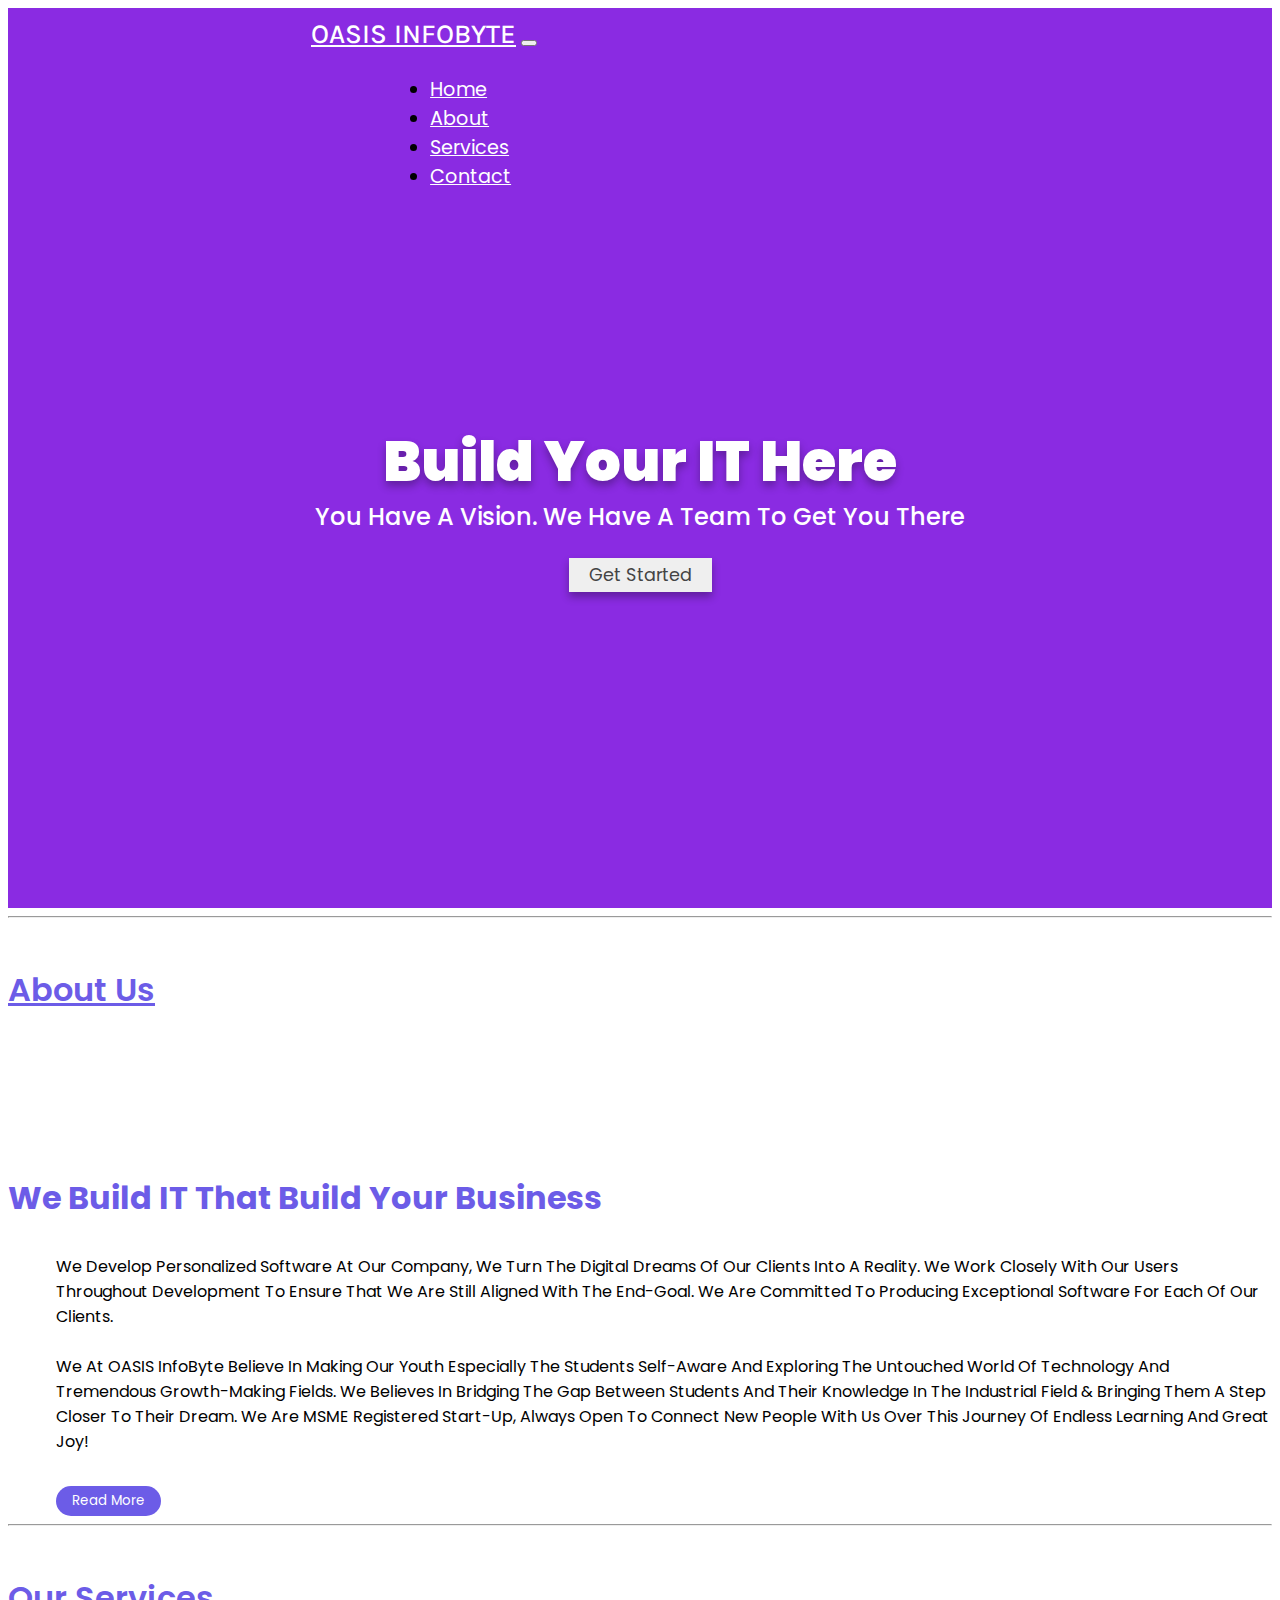
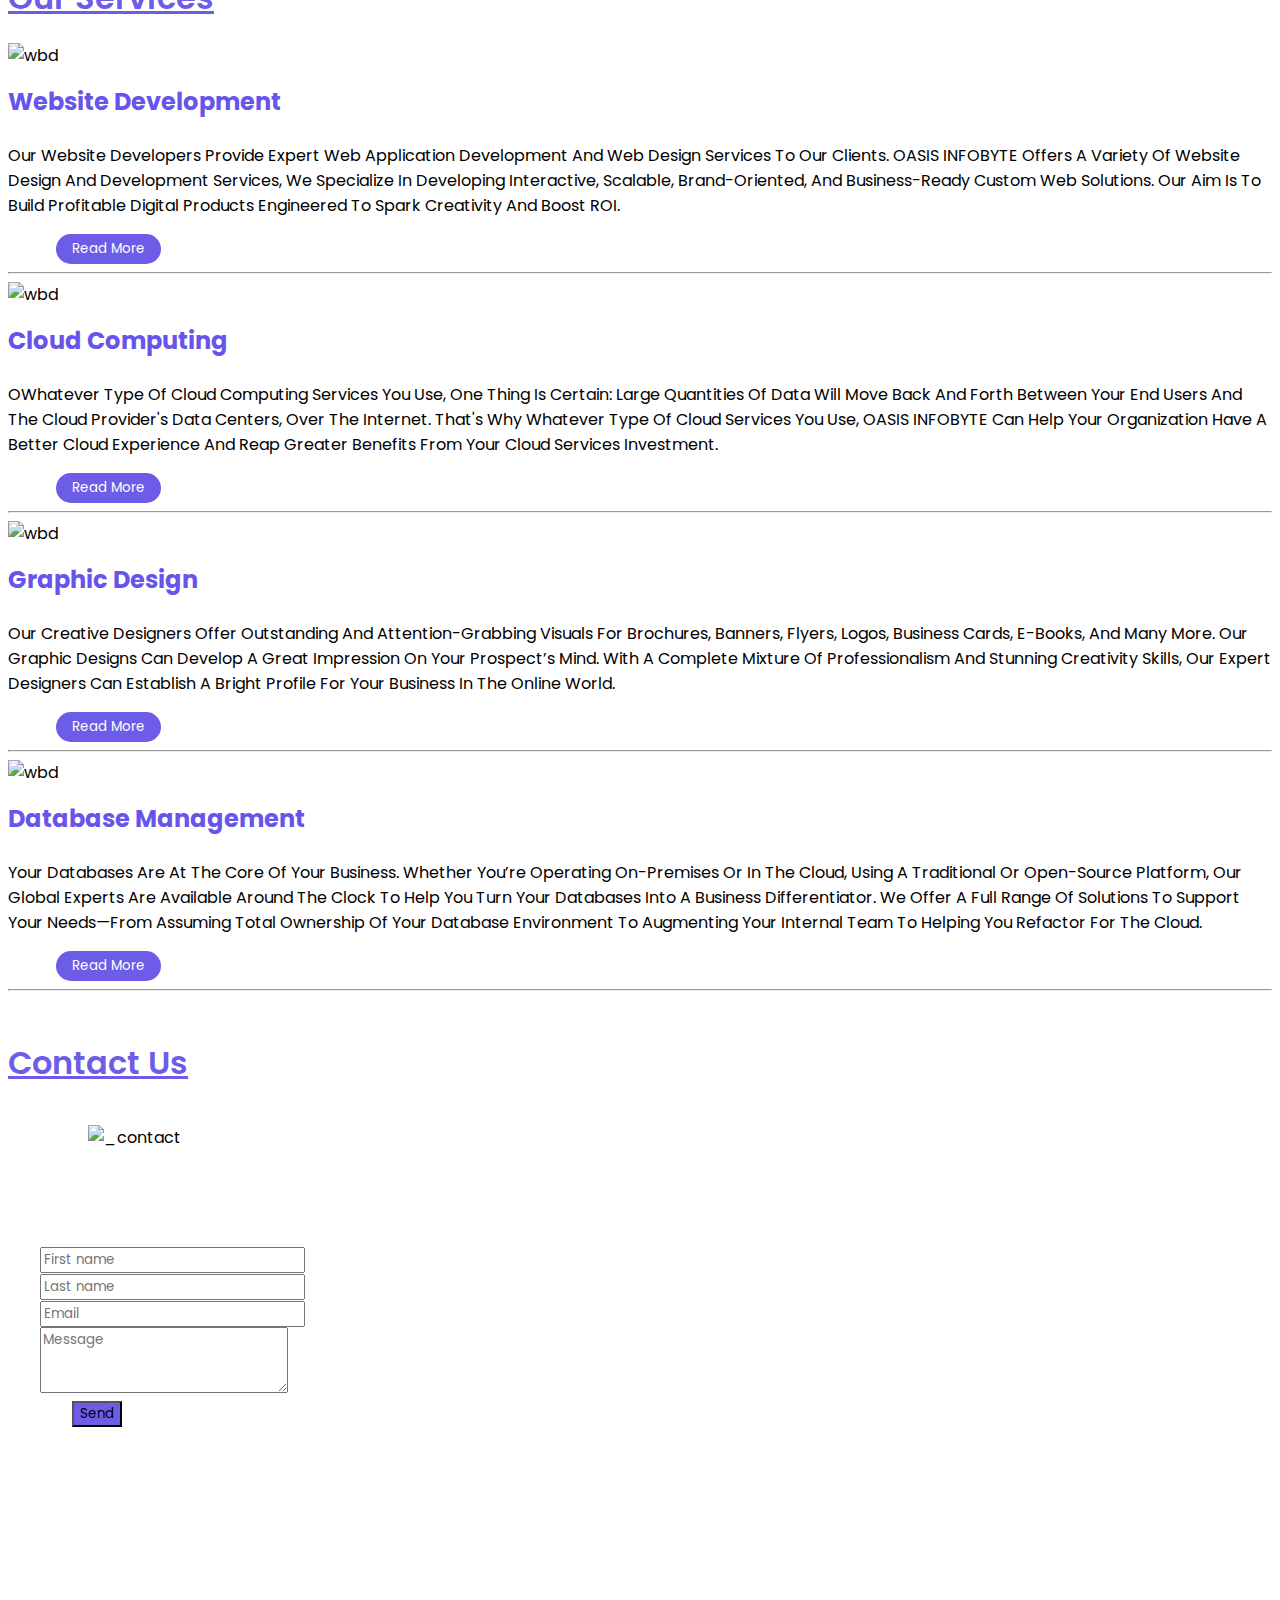
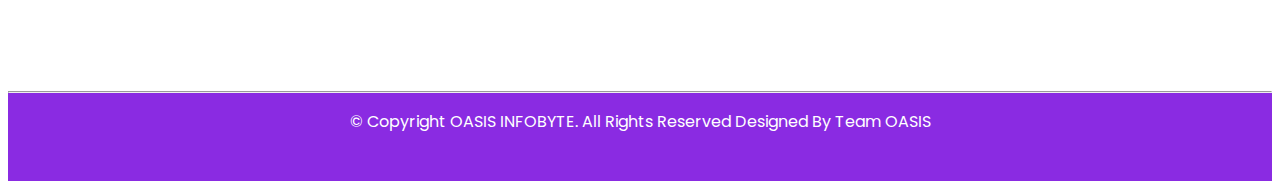
==== Landing Page/index.html @ d700aa41 "Add files via upload" ====
<!doctype html>
<html lang="en">

<head>
    <meta charset="utf-8">
    <meta name="viewport" content="width=device-width, initial-scale=1">

    <title>Oasis Infobyte</title>
    <link href="https://cdn.jsdelivr.net/npm/bootstrap@5.2.0/dist/css/bootstrap.min.css" rel="stylesheet"
        integrity="sha384-gH2yIJqKdNHPEq0n4Mqa/HGKIhSkIHeL5AyhkYV8i59U5AR6csBvApHHNl/vI1Bx" crossorigin="anonymous">
    <link rel="stylesheet" href="style.css">
    <script src="https://kit.fontawesome.com/f6df390c4e.js" crossorigin="anonymous"></script>
</head>

<body>
    <!--Navbar  -->
    <div class="homepage" id="home">
        <nav class="navbar navbar-expand-lg">
            <div class="container-fluid">
                <a class="navbar-brand logo-name" href="#"><i class="fa-solid fa-chart-pie"></i> OASIS INFOBYTE</a>
                <button class="navbar-toggler" type="button" data-bs-toggle="collapse"
                    data-bs-target="#navbarNavDropdown" aria-controls="navbarNavDropdown" aria-expanded="false"
                    aria-label="Toggle navigation">
                    <i class="fa-solid fa-bars"></i>
                </button>
                <div class="collapse navbar-collapse" id="navbarNavDropdown">
                    <ul class="navbar-nav">
                        <li class="nav-item">
                            <a class="nav-link px-3" aria-current="page" href="#home">Home</a>
                        </li>
                        <li class="nav-item">
                            <a class="nav-link px-3" href="#about">About</a>
                        </li>
                        <li class="nav-item">
                            <a class="nav-link px-3" href="#services">Services</a>
                        </li>


                        <li class="nav-item">
                            <a class="nav-link px-3" href="#contact">Contact</a>
                        </li>



                    </ul>
                </div>
            </div>
        </nav>
        <div class="tagline">
            <p class="p1">Build Your IT Here</p> <br>
            <p class="p2">You Have A Vision. We Have A Team To Get You There</p>
            <button type="button" class="getstart">Get Started</button>
        </div>
        <div class="chat">
            <a href="https://oasisinfobyte.com/#" class="text-white"><i class="fa-solid fa-comment-dots"></i></a>
        </div>
    </div>
    <hr>
    <div class="about" id="about">
        <h1 class="about-h1 text-center">About Us</h1>
        <div class="contanier">
            <div class="row">
                <div class="col">
                    <p class=" about-p text-center">We Build IT That Build Your Business</p>
                    <p class="about-txt">We Develop Personalized Software At Our Company, We Turn The Digital Dreams Of
                        Our Clients Into A Reality. We Work Closely With Our Users Throughout Development To Ensure That
                        We Are Still Aligned With The End-Goal. We Are Committed To Producing Exceptional Software For
                        Each Of Our Clients.
                        <br><br>
                        We At OASIS InfoByte Believe In Making Our Youth Especially The Students Self-Aware And
                        Exploring The Untouched World Of Technology And Tremendous Growth-Making Fields. We Believes In
                        Bridging The Gap Between Students And Their Knowledge In The Industrial Field & Bringing Them A
                        Step Closer To Their Dream. We Are MSME Registered Start-Up, Always Open To Connect New People
                        With Us Over This Journey Of Endless Learning And Great Joy!


                    </p>
                    <div class="button">
                        <button type="button" class="about-btn">Read More</button>
                    </div>

                </div>

            </div>
        </div>
    </div>
    <hr>
    <div class="services" id="services">
        <div class="container">
            <h1 class="about-h1 text-center">Our Services</h1>
            <div class="row">
                <div class="col">
                    <img src="https://img.freepik.com/free-vector/web-developers-courses-computer-programming-web-design-script-coding-study-computer-science-student-learning-interface-structure-components_335657-1161.jpg?w=2000" class="wbd" alt="wbd">
                </div>

                <div class="col">
                    <p class=" services-p text-center">Website Development</p>

                    Our Website Developers Provide Expert Web Application Development And Web Design Services To Our
                    Clients. OASIS INFOBYTE Offers A Variety Of Website Design And Development Services, We Specialize
                    In Developing Interactive, Scalable, Brand-Oriented, And Business-Ready Custom Web Solutions. Our
                    Aim Is To Build Profitable Digital Products Engineered To Spark Creativity And Boost ROI. <br>
                    <div class="button">
                        <button type="button" class="about-btn">Read More</button>
                    </div>
                </div>
            </div>
            <hr>
            <div class="row">
                <div class="col">
                    <img src="https://img.freepik.com/free-vector/cloud-computing-security-abstract-concept-illustration_335657-2105.jpg?w=2000" class="wbd" alt="wbd">
                </div>
                <div class="col">
                    <p class=" services-p text-center">Cloud Computing</p>

                    OWhatever Type Of Cloud Computing Services You Use, One Thing Is Certain: Large Quantities Of Data
                    Will Move Back And Forth Between Your End Users And The Cloud Provider's Data Centers, Over The
                    Internet. That's Why Whatever Type Of Cloud Services You Use, OASIS INFOBYTE Can Help Your
                    Organization Have A Better Cloud Experience And Reap Greater Benefits From Your Cloud Services
                    Investment.<br>
                    <div class="button">
                        <button type="button" class="about-btn">Read More</button>
                    </div>
                </div>
            </div>
            <hr>
            <div class="row">
                <div class="col">
                    <img src="https://media.istockphoto.com/vectors/graphic-designer-creating-logo-design-vector-flat-isometric-vector-id1288965449?k=20&m=1288965449&s=612x612&w=0&h=oaNvaaGOb6gBim7ErWAr7AXlt86Mtq3C8-dwY1x2vrU=" class="wbd" alt="wbd">
                </div>
                <div class="col">
                    <p class=" services-p text-center">Graphic Design</p>

                    Our Creative Designers Offer Outstanding And Attention-Grabbing Visuals For Brochures, Banners,
                    Flyers, Logos, Business Cards, E-Books, And Many More. Our Graphic Designs Can Develop A Great
                    Impression On Your Prospect’s Mind. With A Complete Mixture Of Professionalism And Stunning
                    Creativity Skills, Our Expert Designers Can Establish A Bright Profile For Your Business In The
                    Online World. <br>
                    <div class="button">
                        <button type="button" class="about-btn">Read More</button>
                    </div>
                </div>
            </div>
            <hr>
            <div class="row">
                <div class="col">
                    <img src="https://media.istockphoto.com/vectors/people-taking-documents-from-shelves-vector-id1290482722?k=20&m=1290482722&s=612x612&w=0&h=pGiHRSarIqA-hRjNBDv8jQU328on1iz9RSujARvnsmE=" class="wbd" alt="wbd">
                </div>
                <div class="col">
                    <p class=" services-p text-center">Database Management</p>

                    Your Databases Are At The Core Of Your Business. Whether You’re Operating On-Premises Or In The
                    Cloud, Using A Traditional Or Open-Source Platform, Our Global Experts Are Available Around The
                    Clock To Help You Turn Your Databases Into A Business Differentiator. We Offer A Full Range Of
                    Solutions To Support Your Needs—From Assuming Total Ownership Of Your Database Environment To
                    Augmenting Your Internal Team To Helping You Refactor For The Cloud. <br>
                    <div class="button">
                        <button type="button" class="about-btn">Read More</button>
                    </div>
                </div>
            </div>

        </div>
    </div>
    <hr>
    <div class="about" id="contact">
        <h1 class="about-h1 text-center">Contact Us</h1>
        <div class="contanier">
            <div class="row">
                <div class="col">
                    <img src="https://img.freepik.com/free-vector/contact-us-concept-illustration_114360-3147.jpg?w=2000" class="contact-img" alt="_contact">
                </div>
                <div class="col">
                    <form>

                        <div class="row mb-4">
                            <div class="col">
                                <div class="form-outline">
                                    <input type="text" id="form3Example1" class="form-control"
                                        placeholder="First name" />

                                </div>
                            </div>
                            <div class="col">
                                <div class="form-outline">
                                    <input type="text" id="form3Example2" class="form-control"
                                        placeholder="Last name" />

                                </div>
                            </div>
                        </div>


                        <div class="form-outline mb-4">
                            <input type="email" id="form3Example3" class="form-control" placeholder="Email" />

                        </div>

                        <div class="mb-3">
                            <label for="exampleFormControlTextarea1" class="form-label"></label>
                            <textarea class="form-control" id="exampleFormControlTextarea1" placeholder="Message"
                                rows="3"></textarea>
                        </div>



                        <button type="submit" class="submit-btn btn mb-4 text-white">Send</button>


                    </form>
                    <!-- Up icon -->
                    <div class="up"><a href="#home"><i class="fa-solid fa-circle-arrow-up"></i></a></div>
                </div>
            </div>
        </div>
        <div class="footer">
            <hr>
            <p class="footer">© Copyright OASIS INFOBYTE. All Rights Reserved Designed By Team OASIS</p>



        </div>


        <script src="https://cdn.jsdelivr.net/npm/bootstrap@5.2.0/dist/js/bootstrap.bundle.min.js"
            integrity="sha384-A3rJD856KowSb7dwlZdYEkO39Gagi7vIsF0jrRAoQmDKKtQBHUuLZ9AsSv4jD4Xa"
            crossorigin="anonymous"></script>
</body>

</html>
---- Landing Page/style.css ----
@import url('https://fonts.googleapis.com/css2?family=Philosopher&display=swap');
@import url('https://fonts.googleapis.com/css2?family=Josefin+Sans&display=swap');
@import url('https://fonts.googleapis.com/css2?family=Karla&display=swap');
@import url('https://fonts.googleapis.com/css2?family=Poppins&display=swap');
*{
    font-family: 'Poppins', sans-serif;
}

.homepage {

    background-color: blueviolet;
    width: auto;
    height: 100vh;

}

@media (max-width: 1281px) {
    .homepage {
        width: 100%;
        height: 100vh;
    }
}

.navbar {
    margin-left: 3rem;
    margin-right: 0rem;
    background-color: transparent;
    display: flex;
    align-items: center;
    justify-content: center;
    font-size: 1.2rem;
    
}
@media (max-width: 1281px) {
    .navbar {
        margin-right: 30rem;
    }
}
.navbar-toggler:hover {
    background-color: rgb(171, 165, 165);
    border: 2px solid purple;
}

.collapse {
    padding-left: 35%;
}

.nav-link {
    color: white;
    font-family: 'Poppins', sans-serif;
}
.fa-chart-pie{
    font-size: 2rem;
}
.nav-link:hover {
    color: rgb(195, 184, 184);
}

.fa-bars {
    color: white;
    font-size: 1.6rem;
}

.logo {
    width: 3rem;
}

.logo-name {
    font-family: 'Karla', sans-serif;
    font-size: 1.7rem;
    color: white;
    font-weight: 500;
}

.logo-name:hover {
    color: white;
}

.tagline {
    margin-top: 15rem;
    text-align: center;
}


.p1 {
    text-align: center;
    color: white;
    font-size: 3.5rem;
    font-family: 'Poppins', sans-serif;
    font-weight: 900;
    margin-bottom: 0;
    line-height: 1.5rem;
    text-shadow: 0 0.3rem 0.5rem rgb(0 0 0 / 30%);

}

@media (max-width: 768px) {
    .p1 {
        font-size: 2rem;
    }
}

.p2 {
    margin-top: 0;
    text-align: center;
    color: white;
    font-size: 1.5rem;
    font-family: 'Poppins', sans-serif;
    font-weight: 500;
}
@media (max-width: 768px) {
    .p2 {
        font-size: 1rem;
        padding: 4px;
    }
}

.getstart {
    text-align: center;
    border: none;
    font-size: 1.1rem;
    padding-left: 20px;
    padding-right: 20px;
    color: #444;
    font-family: 'Poppins', sans-serif;
    padding-top: 4px;
    padding-bottom: 4px;
    box-shadow: 0 0.3rem 0.5rem rgb(0 0 0 / 30%);

}
.getsatrt a{
    text-decoration: none;
}
@media (max-width: 768px) {
    .getstart {
        font-size: 0.8rem;
    }
}

.getstart:hover {
    letter-spacing: 2px;
    transition: 0.7s ease;
}
.chat{
    color: white;
    cursor: pointer;
    font-size: 3.4rem;
    display: flex;
    margin-left: 2rem;
    margin-top: 10rem;
    
}
.fa-comment-dots:hover{
    font-size: 3.8rem;
    transition: 0.2s ease-in;
}

@media (max-width: 415px) {
    .chat {
        margin-top: 18rem;
        margin-left: 1rem;
    }
}
@media (max-width: 361px) {
    .chat {
        margin-top: 12rem;
        margin-left: 1rem;
    }
}
@media (max-width: 913px) {
    .chat {
        margin-top: 50rem;
        margin-left: 1.5rem;
    }
}
@media (max-width: 913px) {
    .navbar {
        
        margin-right: 1rem;
    }
}
@media (max-width: 769px) {
    .chat {
        margin-top: 30rem;
        margin-left: 1.5rem;
    }
}
@media (max-width: 821px) {
    .navbar {
        
        margin-right: 2rem;
    }
}
@media (max-width: 821px) {
    .chat {
        margin-top: 40rem;
        margin-left: 1.5rem;
    }
}

@media only screen and (max-width: 600px) {
    .navbar {
        margin-left: 0rem;
        margin-right: 0rem;
    }
}

@media only screen and (max-width: 800px) {
    .fa-bars:active {
        outline: white;
    }
}

@media only screen and (max-width: 600px) {
    .logo-name {
        font-size: 1.3rem;
    }
}

@media only screen and (max-width: 600px) {
    .navbar {
        font-size: 1.1rem;
    }
}

@media only screen and (max-width: 991px) {
    .collapse {
        padding-left: 0;
    }
}

.about-h1{
    color: #6c5ce7;
    margin-top: 3rem;
    transition: 0.2s ease;
    font-weight: 600;
    text-decoration: underline;
}
.about-p{
    color: #6c5ce7;
    margin-top: 10rem;
    font-size: 2rem;
    font-weight: 700;
   
}
.services-p{
    color: #6654eb;
    margin-top: 1rem;
    font-size: 1.5rem;
    font-weight: 700;
   
}
.wbd{
    width: 22rem;
}
.about-txt{
    justify-content:flex-start;
    margin-left: 3rem;
    font-size: 1rem;
}


@media only screen and (max-width: 600px) {
    .about-p {
        margin-top: 6rem;
        font-size: 1.5rem;
        margin-left: 1.2rem;
    }
}
@media only screen and (max-width: 600px) {
    .about-txt {
        width: 90%;
    }
}

.button{
    text-align: left;
    margin-left: 3rem;
}
.about-btn{
    padding-left:1rem;
    padding-right: 1rem;
    padding-top: 5px;
    padding-bottom: 5px;
    color: white;
    outline: none;
    background-color: #6c5ce7;
    border: 1px #6c5ce7;
    border-radius: 3rem;
    text-align: center;
    margin-top: 1rem;
}

.about-btn:hover{  
    background-color: #968af2;
    letter-spacing: 2px;
    transition: 0.2s ease-in;
}
.submit-btn{
   background-color: #6c5ce7;
   margin-left: 2rem;
}
.submit-btn:hover{
   background-color: #8d81e6;
}
.contact-img{
    width: 25rem;  
    margin-left: 5rem;
    margin-top: 1rem;
    margin-bottom: 3rem;
}
@media only screen and (max-width: 600px) {
    .contact-img {
        width: 20rem;
        margin-left: 1rem;
    }
}
form{
    margin-top: 3rem;
    margin-right: 2rem;
    margin-left: 2rem;
}
.footer{
    text-align: center;
    background-color: #8a2be2;
    width: 100%;
    height: 8vh;
    color: white;
}
.up{
    margin-top: 13rem;
    margin-right: 2rem;
}
@media only screen and (max-width: 600px) {
    .up {
        margin-left: 0rem;
        margin-right: 25rem;
    }
}
@media only screen and (max-width: 600px) {
    .fa-circle-arrow-up {
        margin-left: 0rem;
        margin-right: 2rem;
    }
}
.fa-circle-arrow-up{
    margin-left: 50rem;
    color: #8a2be2;
    font-size: 2rem;
}
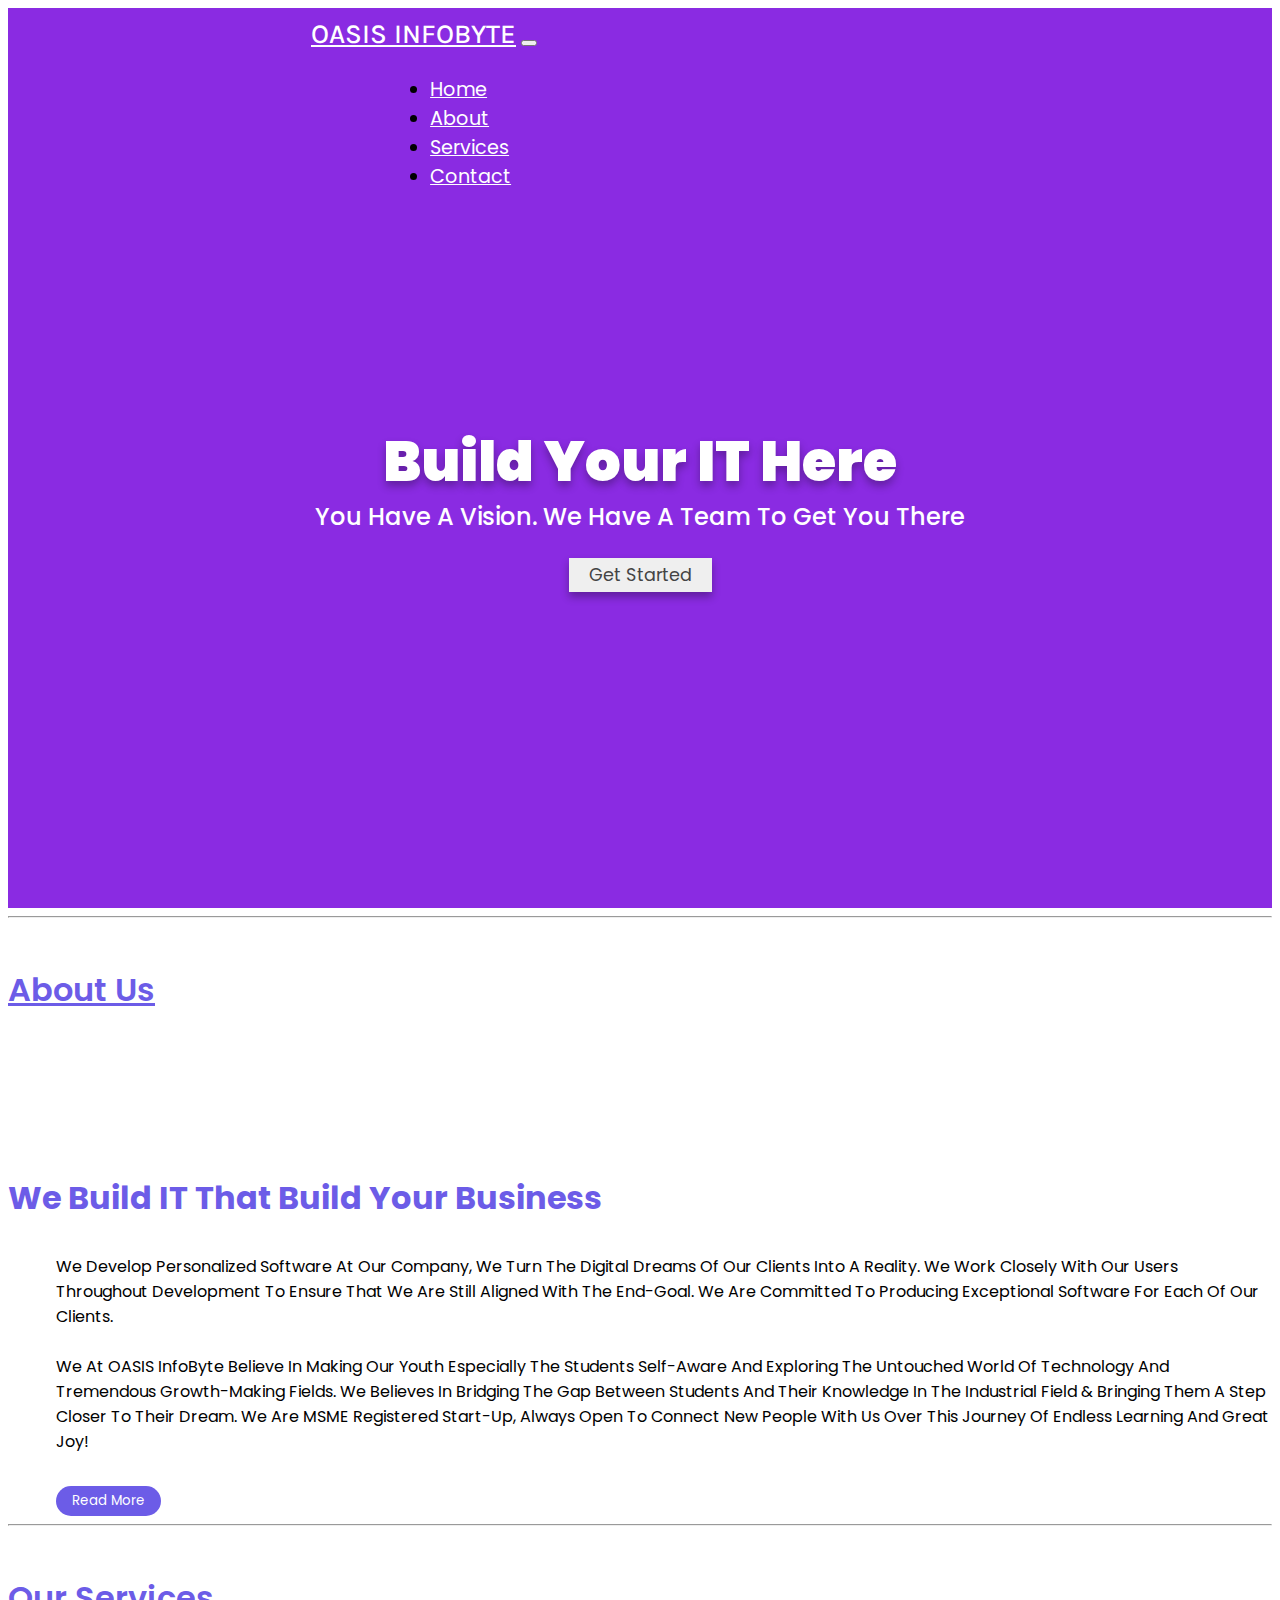
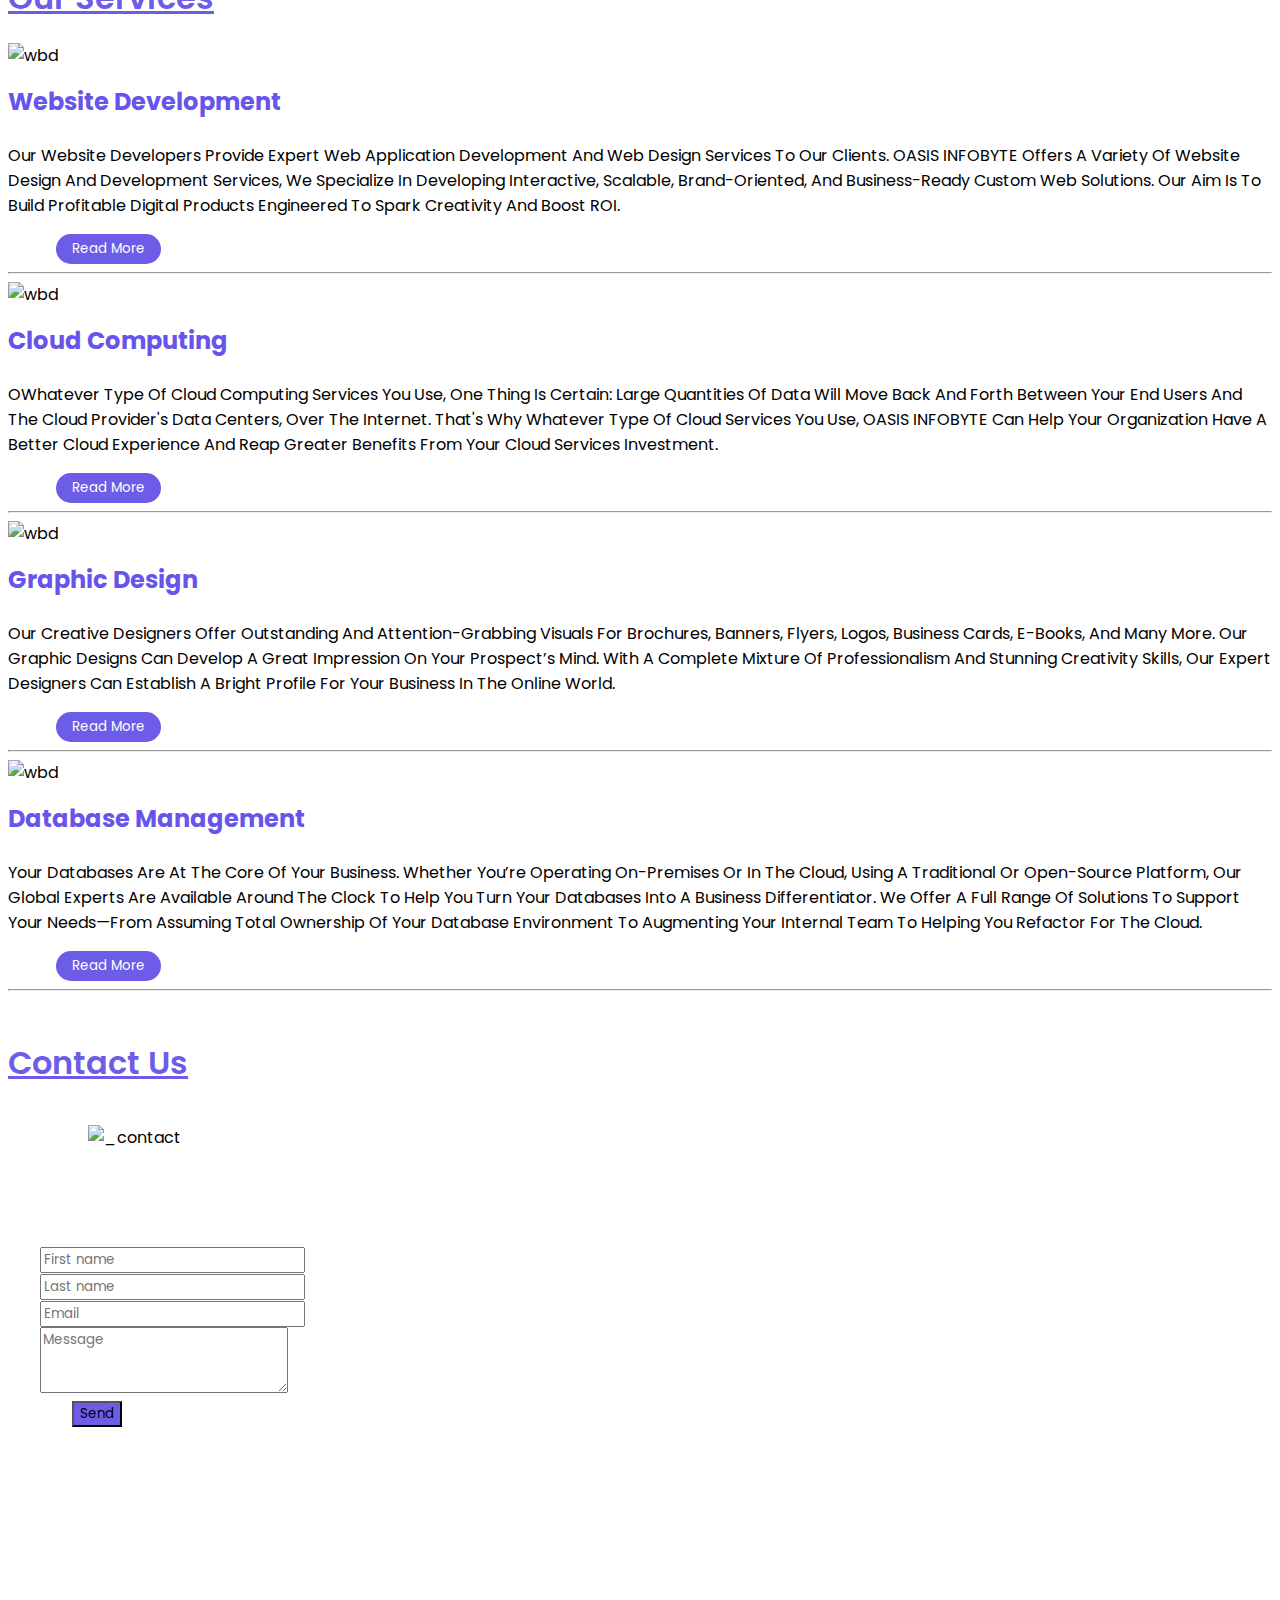
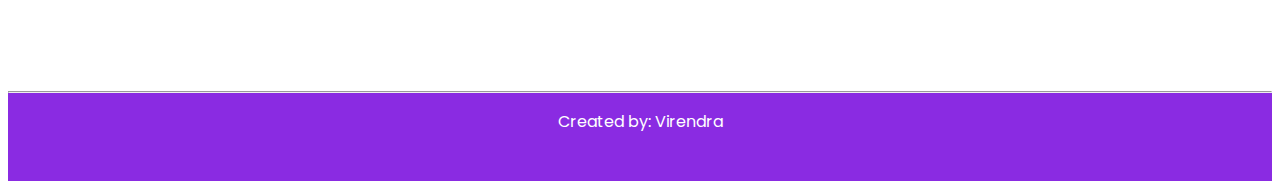
==== commit da0e2a43: "Update index.html" ====
--- a/Landing Page/index.html
+++ b/Landing Page/index.html
@@ -215,7 +215,7 @@
         </div>
         <div class="footer">
             <hr>
-            <p class="footer">© Copyright OASIS INFOBYTE. All Rights Reserved Designed By Team OASIS</p>
+            <p class="footer">Created by: Virendra</p>
 
 
 
@@ -227,4 +227,4 @@
             crossorigin="anonymous"></script>
 </body>
 
-</html>+</html>
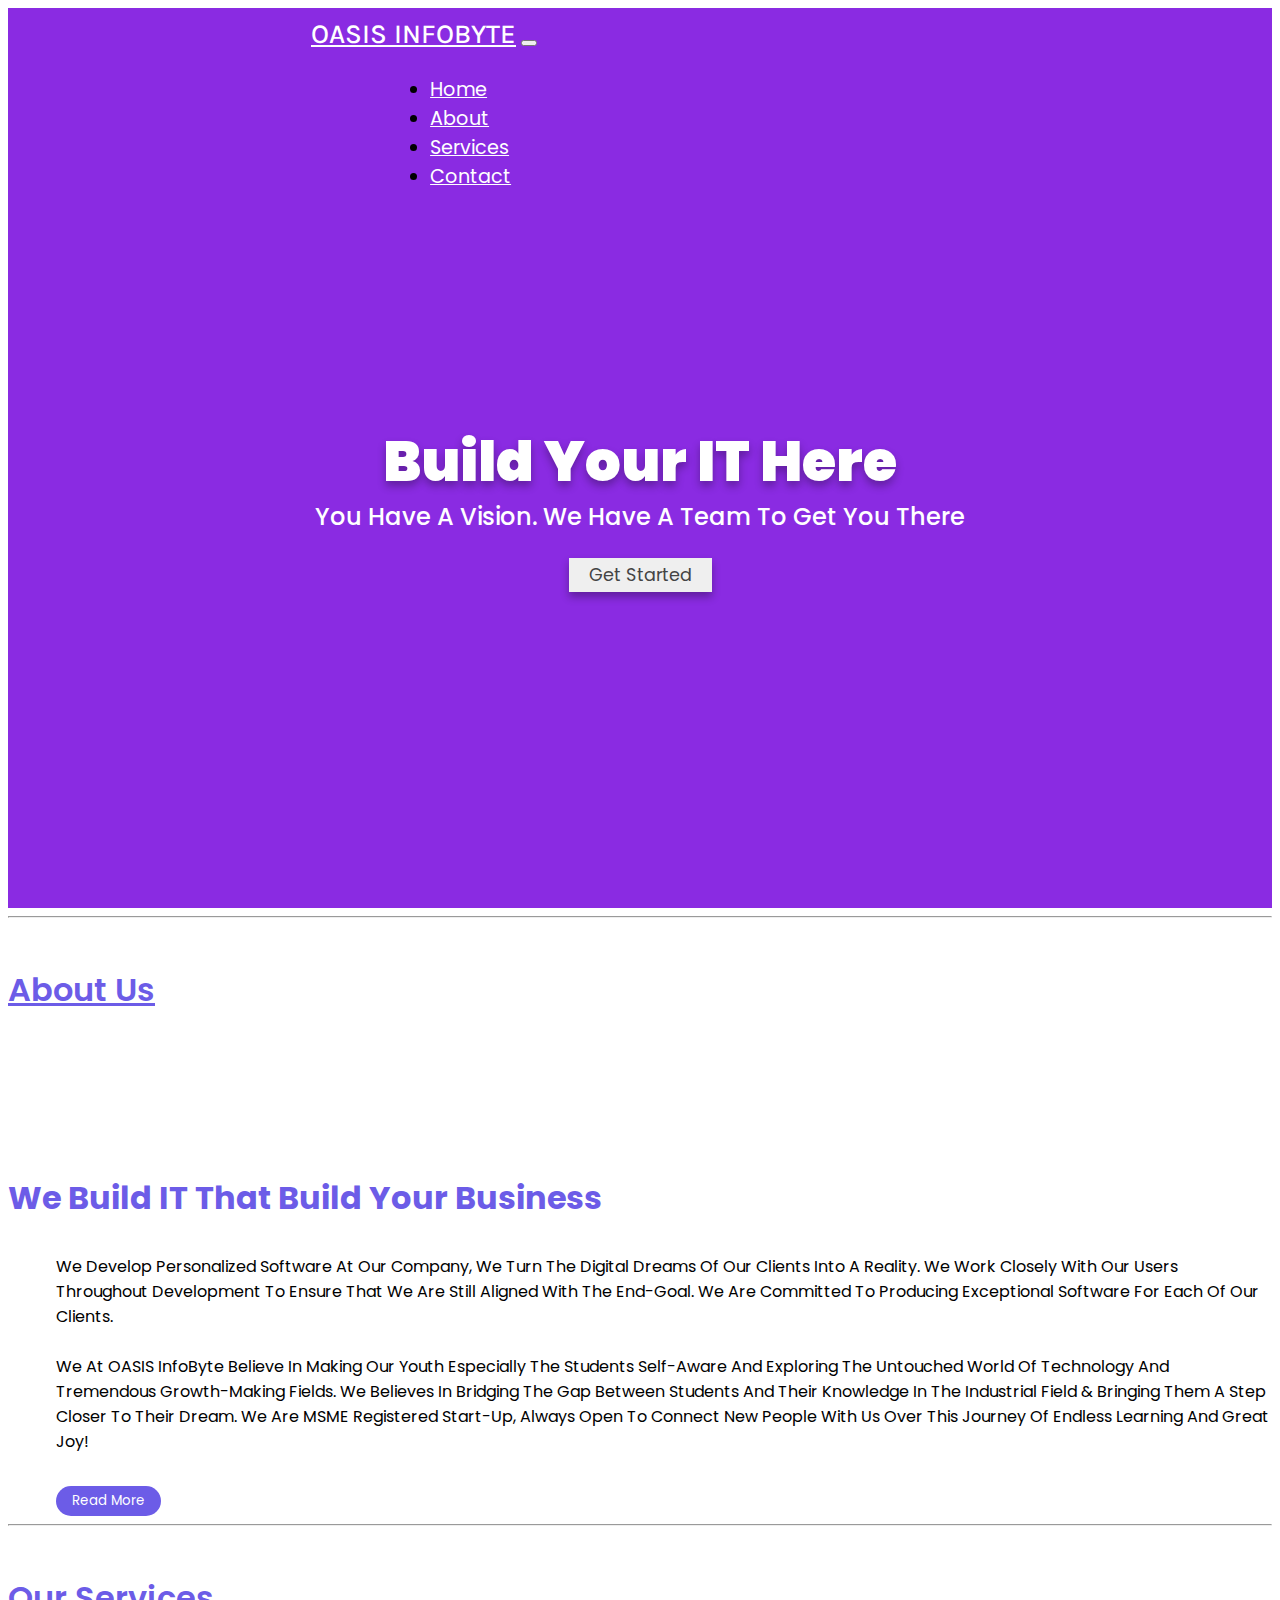
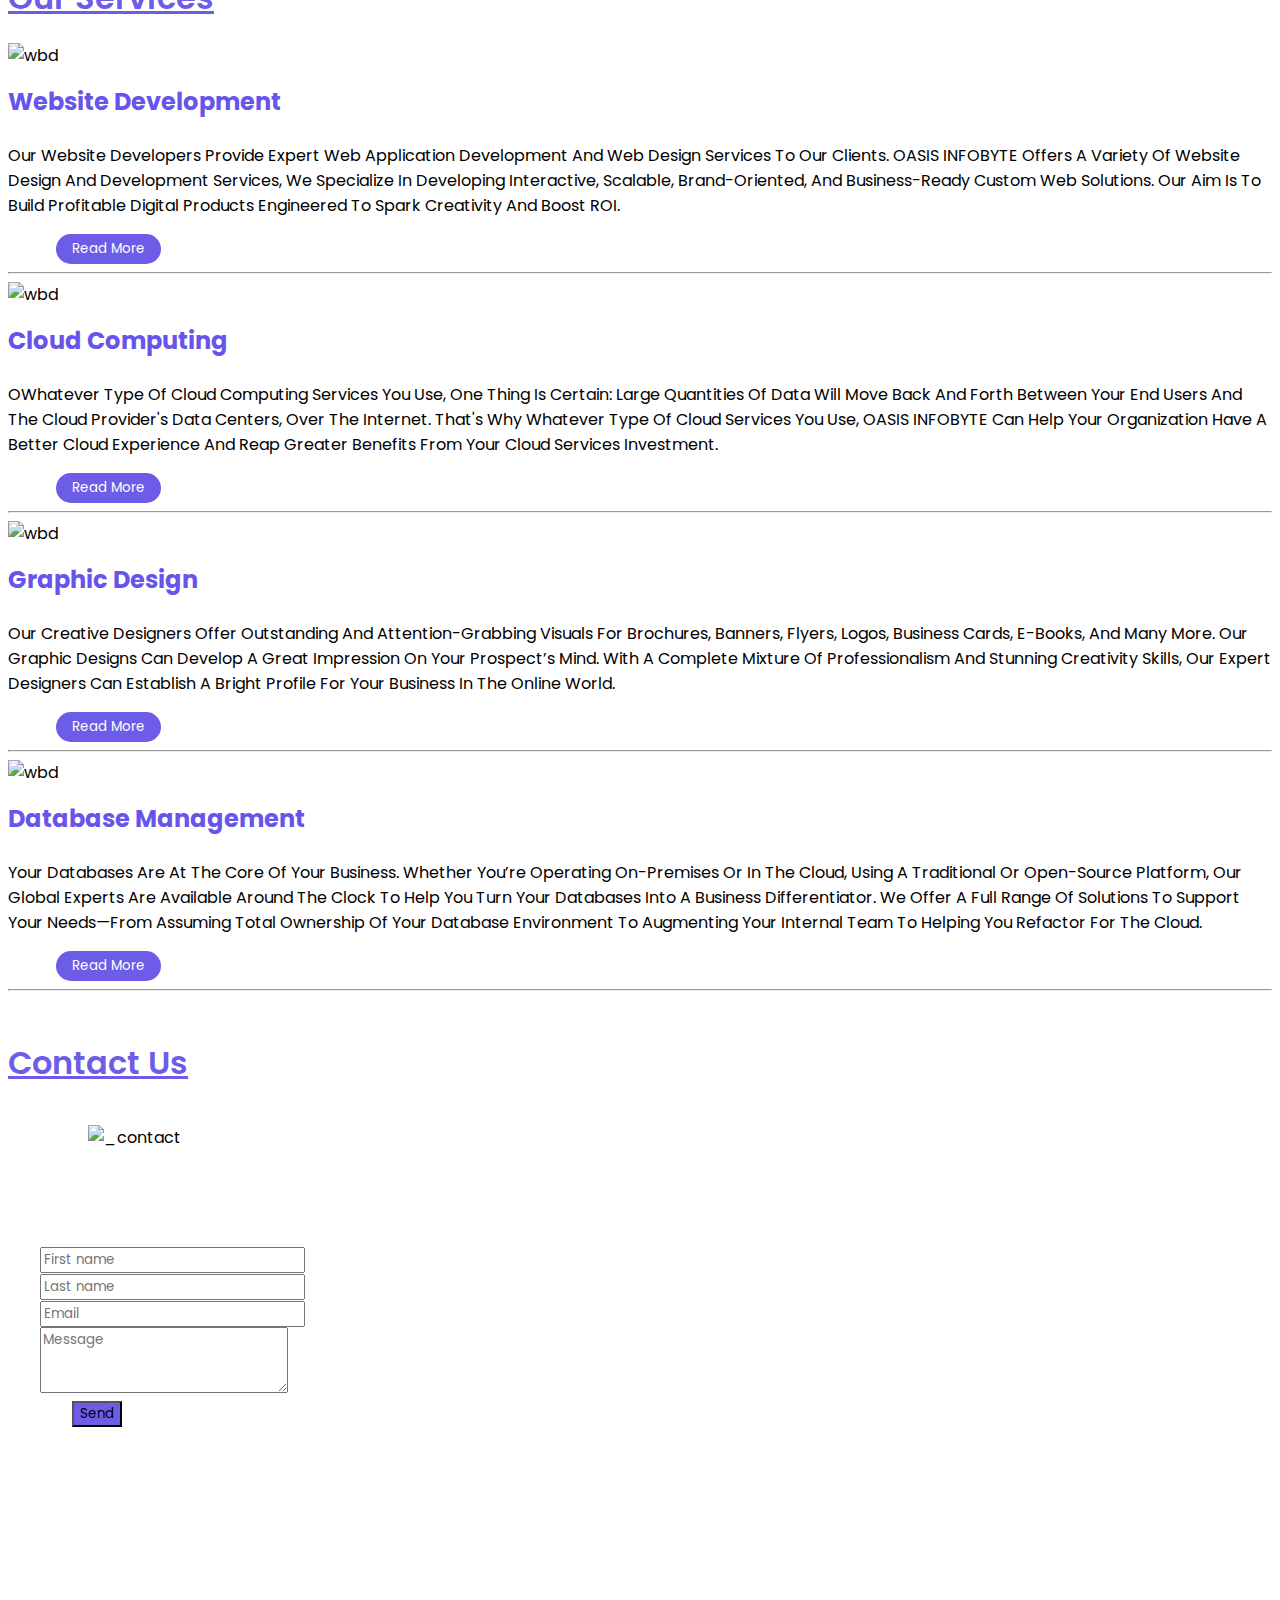
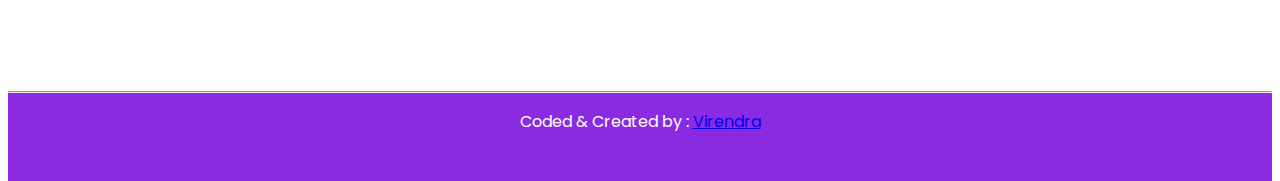
==== commit 9eeafe64: "Update index.html" ====
--- a/Landing Page/index.html
+++ b/Landing Page/index.html
@@ -215,7 +215,7 @@
         </div>
         <div class="footer">
             <hr>
-            <p class="footer">Created by: Virendra</p>
+            <p class="footer">Coded & Created by : <a href="https://github.com/Virendra-94">Virendra</a></p>
 
 
 
